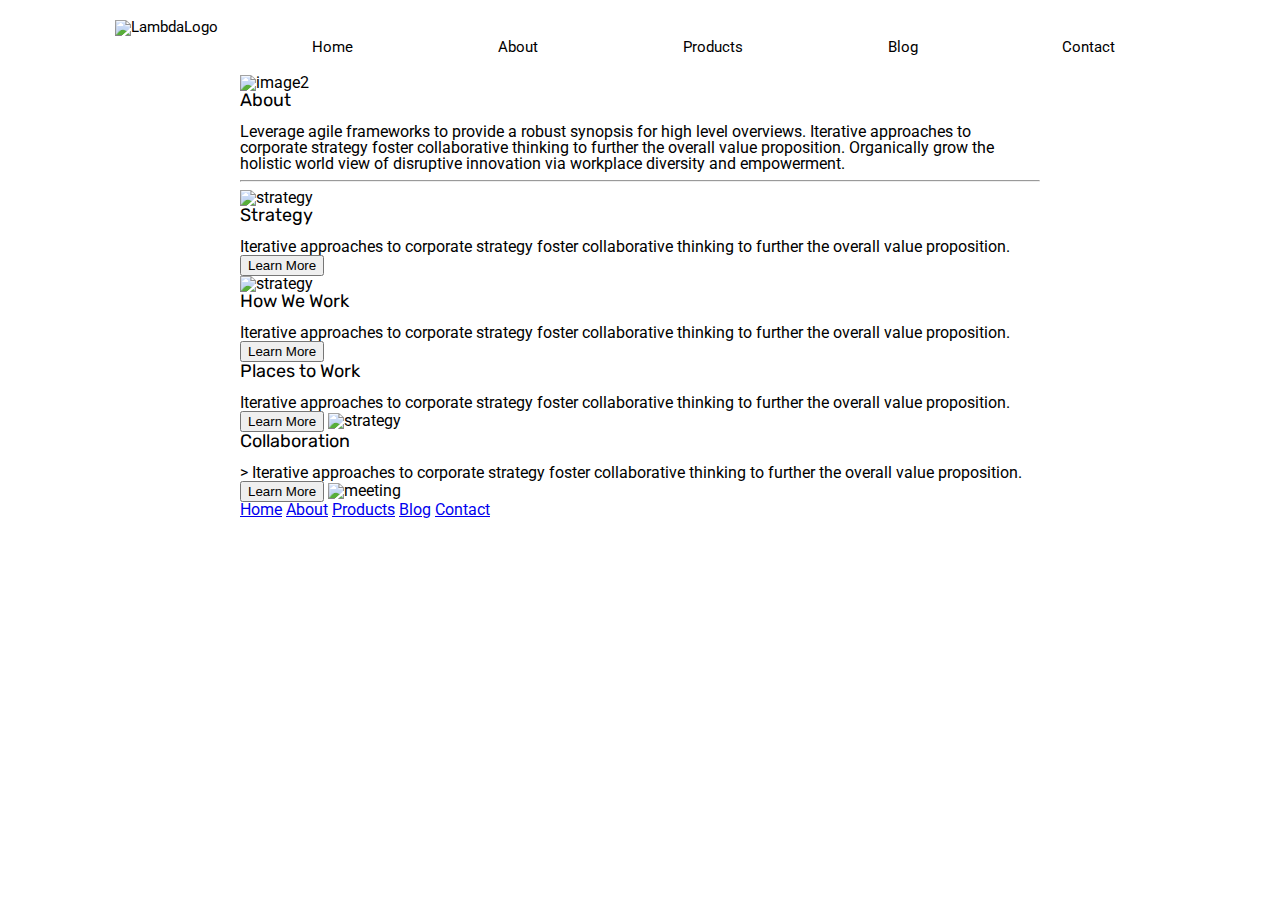
==== about.html @ 7498c840 "Header-Navigation-Photos & Buttons added" ====
<!doctype html>

<html lang="en">

<head>
  <meta charset="utf-8">

  <title>Sprint Challenge - About</title>

  <link href="https://fonts.googleapis.com/css?family=Roboto|Rubik" rel="stylesheet">
  <link rel="stylesheet" href="css/index.css">

</head>



<div class="navigation">

  <img class='logo' src='img/lambda-black.png' alt='LambdaLogo'>


  <a href="link">Home</a>
  <a href="link">About</a>
  <a href="link">Products</a>
  <a href="link">Blog</a>
  <a href="link">Contact</a>


</div>



<body>


  <div class="container about-page">

    <img class='logo' src='img/jumbo-about.png' alt='image2'>


    <h3>About</h3>


    Leverage agile frameworks to provide a robust synopsis for high level overviews. Iterative approaches to corporate
    strategy foster collaborative thinking to further the overall value proposition. Organically grow the holistic world
    view of disruptive innovation via workplace diversity and empowerment.

    <hr>

    <div class="Strategy">

      <img src="img/about-plan.png" alt="strategy">

      <h3>Strategy</h3>

      Iterative approaches to corporate strategy foster collaborative thinking to further the overall value proposition.

      <button class="btn default">Learn More</button>

    </div>


    <div class="How We Work">

      <img src="img/about-working.png" alt="strategy">
      <h3> How We Work</h3>

      Iterative approaches to corporate strategy foster collaborative thinking to further the overall value proposition.

      <button class="btn default">Learn More</button>

    </div>



    <div class="Places We Work">

      <h3>Places to Work</h3>


      Iterative approaches to corporate strategy foster collaborative thinking to further the overall value proposition.

      <button class="btn default">Learn More</button>

      <img src="img/about-office.png" alt="strategy">

    </div>


    <div class="Collaboration">

      <h3> Collaboration</h3>>

      Iterative approaches to corporate strategy foster collaborative thinking to further the overall value proposition.

      <button class="btn default">Learn More</button>

      <img src="img/about-meeting.png" alt="meeting" Let's Work Together Leverage agile frameworks to provide a robust
        synopsis for high level overviews. Iterative approaches to corporate strategy foster collaborative thinking to
        further the overall value proposition. Organically grow the holistic world view of disruptive innovation via
        workplace diversity and empowerment. <footer>
      <nav>
        <a href="index.html">Home</a>
        <a href="#">About</a>
        <a href="#">Products</a>
        <a href="#">Blog</a>
        <a href="#">Contact</a>
      </nav>
      </footer>
    </div><!-- container -->
</body>

</html>
---- css/index.css ----
/* http://meyerweb.com/eric/tools/css/reset/ 
   v2.0 | 20110126
   License: none (public domain)
*/

html, body, div, span, applet, object, iframe,
h1, h2, h3, h4, h5, h6, p, blockquote, pre,
a, abbr, acronym, address, big, cite, code,
del, dfn, em, img, ins, kbd, q, s, samp,
small, strike, strong, sub, sup, tt, var,
b, u, i, center,
dl, dt, dd, ol, ul, li,
fieldset, form, label, legend,
table, caption, tbody, tfoot, thead, tr, th, td,
article, aside, canvas, details, embed, 
figure, figcaption, footer, header, hgroup, 
menu, nav, output, ruby, section, summary,
time, mark, audio, video {
	margin: 0;
	padding: 0;
	border: 0;
	font-size: 100%;
	font: inherit;
	vertical-align: baseline;
}
/* HTML5 display-role reset for older browsers */
article, aside, details, figcaption, figure, 
footer, header, hgroup, menu, nav, section {
	display: block;
}
body {
	line-height: 1;
}
ol, ul {
	list-style: none;
}
blockquote, q {
	quotes: none;
}
blockquote:before, blockquote:after,
q:before, q:after {
	content: '';
	content: none;
}
table {
	border-collapse: collapse;
	border-spacing: 0;
}

* {
    box-sizing: border-box;
}

html, body {
    height: 100%;
    font-family: 'Roboto', sans-serif;
}

h1, h2, h3, h4, h5 {
    font-size: 18px;
    margin-bottom: 15px;
    font-family: 'Rubik', sans-serif;
}

p {
    line-height: 1.4;
}

.navigation {

        display: flex; 
        font-size: 15px;
        margin: 20px;
        justify-content: space-evenly;


}


.navigation a {

    color: black;
    text-decoration: none;
    margin-top: 20px;
    margin-right: 50px; 

}

.container {
    width: 800px;
    margin: 0 auto;
}

.top-content {
    display: flex;
    flex-wrap: wrap;
    justify-content: space-evenly;
    margin-bottom: 20px;
    border-bottom: 1px dashed black;
    font: 20px;
}


.image {

    padding:5px;
    margin-bottom: 15px;


}

.top-content .text-container {
    width: 48%;
    padding: 0 1%;
    padding-bottom: 20px;  
}

.middle-content {
    margin-bottom: 20px;
    border-bottom: 1px dashed black;
}

.middle-content h2 {
    padding: 0 2%;
    margin-bottom: 0;
}

.middle-content .boxes {
    display: flex;
    flex-wrap: wrap;
    justify-content: space-evenly;
}

.middle-content .boxes .box1 {
    width: 12.5%;
    height: 100px;
    background: teal;
    margin: 20px 2.5%;
    color: white;
    display: flex;
    align-items: center;
    justify-content: center;
}

.middle-content .boxes .box2 {
    width: 12.5%;
    height: 100px;
    background: gold;
    margin: 20px 2.5%;
    color: white;
    display: flex;
    align-items: center;
    justify-content: center;
}

.middle-content .boxes .box3 {
    width: 12.5%;
    height: 100px;
    background: cadetblue;
    margin: 20px 2.5%;
    color: white;
    display: flex;
    align-items: center;
    justify-content: center;
}

.middle-content .boxes .box4 {
    width: 12.5%;
    height: 100px;
    background: coral;
    margin: 20px 2.5%;
    color: white;
    display: flex;
    align-items: center;
    justify-content: center;
}

.middle-content .boxes .box5 {
    width: 12.5%;
    height: 100px;
    background: crimson;
    margin: 20px 2.5%;
    color: white;
    display: flex;
    align-items: center;
    justify-content: center;
}

.middle-content .boxes .box6 {
    width: 12.5%;
    height: 100px;
    background: forestgreen;
    margin: 20px 2.5%;
    color: white;
    display: flex;
    align-items: center;
    justify-content: center;
}

.middle-content .boxes .box7 {
    width: 12.5%;
    height: 100px;
    background: darkorchid;
    margin: 20px 2.5%;
    color: white;
    display: flex;
    align-items: center;
    justify-content: center;
}

.middle-content .boxes .box8 {
    width: 12.5%;
    height: 100px;
    background: hotpink;
    margin: 20px 2.5%;
    color: white;
    display: flex;
    align-items: center;
    justify-content: center;
}

.middle-content .boxes .box9 {
    width: 12.5%;
    height: 100px;
    background: indigo;
    margin: 20px 2.5%;
    color: white;
    display: flex;
    align-items: center;
    justify-content: center;
}

.middle-content .boxes .box10 {
    width: 12.5%;
    height: 100px;
    background: dodgerblue;
    margin: 20px 2.5%;
    color: white;
    display: flex;
    align-items: center;
    justify-content: center;
}

.bottom-content {
    display: flex;
    margin: 0 2% 20px;
    justify-content: space-around;
}

.bottom-content .text-container {
    padding-right: 4%;
}

.bottom-content .text-container:last-child {
    padding-right: 0;
}

footer {
    width: 100%;
    background: black;
}

footer nav {
    width: 60%;
    display: flex;
    justify-content: space-between;
    align-items: center;
    padding: 20px 2%;
    font-size: 14px;
}

footer nav a {
    color: white;
    text-decoration: none;
}
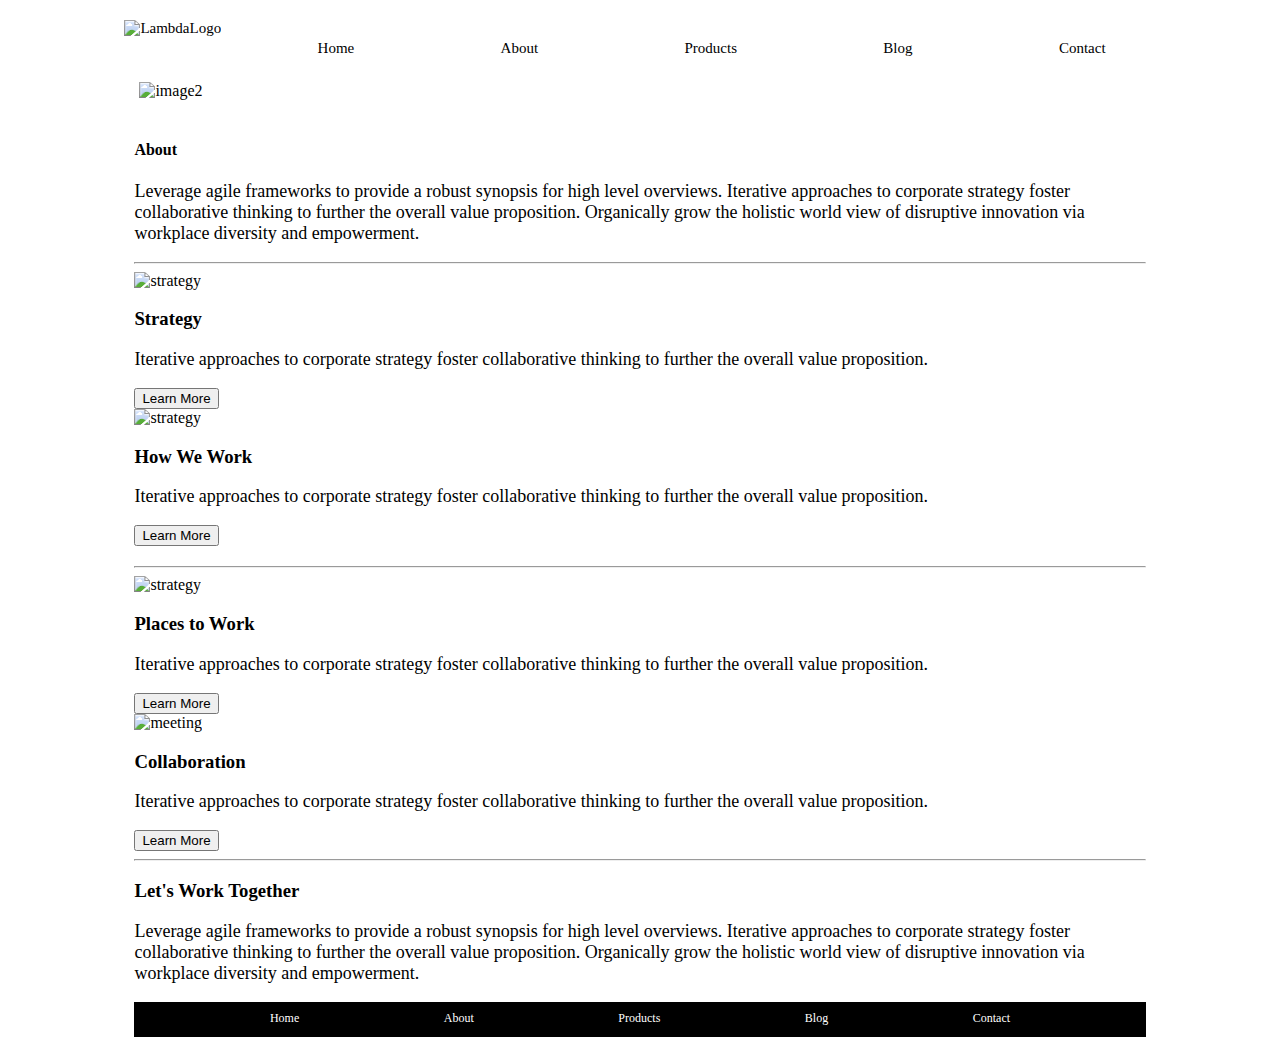
==== commit 3a1dadf1: "Fonts-BottomNav" ====
--- a/about.html
+++ b/about.html
@@ -8,7 +8,7 @@
   <title>Sprint Challenge - About</title>
 
   <link href="https://fonts.googleapis.com/css?family=Roboto|Rubik" rel="stylesheet">
-  <link rel="stylesheet" href="css/index.css">
+  <link rel="stylesheet" href="Sprint-Challenge--User-Interface/about.css">
 
 </head>
 
@@ -32,73 +32,110 @@
 
 <body>
 
-
-  <div class="container about-page">
-
-    <img class='logo' src='img/jumbo-about.png' alt='image2'>
+  <div class='container'>
 
 
-    <h3>About</h3>
+    <div class="about-page">
+
+      <img class='logo2' src='img/jumbo-about.png' alt='image2'>
 
 
-    Leverage agile frameworks to provide a robust synopsis for high level overviews. Iterative approaches to corporate
-    strategy foster collaborative thinking to further the overall value proposition. Organically grow the holistic world
-    view of disruptive innovation via workplace diversity and empowerment.
+      <h4>About</h4>
+
+
+      <p>Leverage agile frameworks to provide a robust synopsis for high level overviews. Iterative approaches to corporate
+      strategy foster collaborative thinking to further the overall value proposition. Organically grow the holistic
+      world
+      view of disruptive innovation via workplace diversity and empowerment.</p>
+
+    </div>
 
     <hr>
 
-    <div class="Strategy">
+    <section class="TopContent">
 
-      <img src="img/about-plan.png" alt="strategy">
+      <div class="Strategy">
 
-      <h3>Strategy</h3>
-
-      Iterative approaches to corporate strategy foster collaborative thinking to further the overall value proposition.
-
-      <button class="btn default">Learn More</button>
-
-    </div>
+        <img src="img/about-plan.png" alt="strategy">
 
 
-    <div class="How We Work">
+        <h3>Strategy</h3>
 
-      <img src="img/about-working.png" alt="strategy">
-      <h3> How We Work</h3>
+        <p>Iterative approaches to corporate strategy foster collaborative thinking to further the overall value
+        proposition.</p>
 
-      Iterative approaches to corporate strategy foster collaborative thinking to further the overall value proposition.
+        <button class="btn default">Learn More</button>
 
-      <button class="btn default">Learn More</button>
+      </div>
 
-    </div>
+
+      <div class="HowWork">
+
+        <img src="img/about-working.png" alt="strategy">
+        <h3> How We Work</h3>
+
+        <p>Iterative approaches to corporate strategy foster collaborative thinking to further the overall value
+        proposition.</p>
+
+        <button class="btn default">Learn More</button>
+
+      </div>
 
 
 
-    <div class="Places We Work">
-
-      <h3>Places to Work</h3>
+    </section>
 
 
-      Iterative approaches to corporate strategy foster collaborative thinking to further the overall value proposition.
+    <hr>
 
-      <button class="btn default">Learn More</button>
+    <section class="BottomContent">
 
-      <img src="img/about-office.png" alt="strategy">
-
-    </div>
+      <div class="Places We Work">
 
 
-    <div class="Collaboration">
+        <img src="img/about-office.png" alt="strategy">
 
-      <h3> Collaboration</h3>>
+        <h3>Places to Work</h3>
 
-      Iterative approaches to corporate strategy foster collaborative thinking to further the overall value proposition.
 
-      <button class="btn default">Learn More</button>
+        <p>Iterative approaches to corporate strategy foster collaborative thinking to further the overall value
+        proposition.</p>
 
-      <img src="img/about-meeting.png" alt="meeting" Let's Work Together Leverage agile frameworks to provide a robust
-        synopsis for high level overviews. Iterative approaches to corporate strategy foster collaborative thinking to
-        further the overall value proposition. Organically grow the holistic world view of disruptive innovation via
-        workplace diversity and empowerment. <footer>
+        <button class="btn default">Learn More</button>
+
+
+      </div>
+
+
+      <div class="Collaboration">
+
+        <img src="img/about-meeting.png" alt="meeting">
+
+        <h3> Collaboration</h3>
+
+        <p>Iterative approaches to corporate strategy foster collaborative thinking to further the overall value
+        proposition.</p>
+
+        <button class="btn default">Learn More</button>
+
+
+      </div>
+
+    </section>
+
+    <hr>
+
+
+      <div class="LetsW">
+
+      <h3>Let's Work Together</h3>
+
+      <p>Leverage agile frameworks to provide a robust synopsis for high level overviews. Iterative approaches to corporate
+      strategy foster collaborative thinking to further the overall value proposition. Organically grow the holistic
+      world
+      view of disruptive innovation via workplace diversity and empowerment.</p>
+
+    <footer>
       <nav>
         <a href="index.html">Home</a>
         <a href="#">About</a>
@@ -106,8 +143,11 @@
         <a href="#">Blog</a>
         <a href="#">Contact</a>
       </nav>
-      </footer>
-    </div><!-- container -->
+    </footer>
+
+  </div><!-- container -->
+
+
 </body>
 
 </html>--- a/Sprint-Challenge--User-Interface/about.css
+++ b/Sprint-Challenge--User-Interface/about.css
@@ -0,0 +1,106 @@
+.navigation {
+
+  display: flex; 
+  font-size: 15px;
+  margin: 20px;
+  justify-content: space-evenly;
+
+
+}
+
+.navigation a {
+
+  color: black;
+  text-decoration: none;
+  margin-top: 20px;
+  margin-right: 50px; 
+
+}
+
+nav {
+    display: flex;
+    background: black;
+    justify-content: space-evenly;
+    font-size: 12px;
+    height: 35px;
+    margin-bottom: 20px;
+    
+
+
+}
+
+nav a {
+
+      color: white;
+      text-decoration: none;
+      padding: 9px;
+
+
+}
+
+
+.container {
+
+      
+     width:80%;
+     margin: 0 auto;
+}
+
+
+p {
+
+        font-size:18px;
+
+
+}
+
+
+.TopContent {
+
+      Display: flex;
+      flex-wrap: wrap;
+      justify-content: space-evenly;
+      margin-bottom: 20px;
+      font:20px;
+      flex-direction: column;
+
+}
+
+
+.TopContent .Strategy .HowWork {
+
+      width: 50%;
+      padding: 10px;
+      padding-bottom: 20px; 
+      flex-wrap: wrap;
+}
+
+
+.logo2 {
+
+  padding:5px;
+  margin-bottom: 15px;
+
+}
+
+
+
+/* .BottomContent {
+
+
+      Display: flex;
+      flex-wrap: wrap;
+      justify-content: space-evenly;
+
+}
+
+
+.TopContent .Strategy {
+
+
+    width: 90px;
+
+
+
+
+} */ */ */ */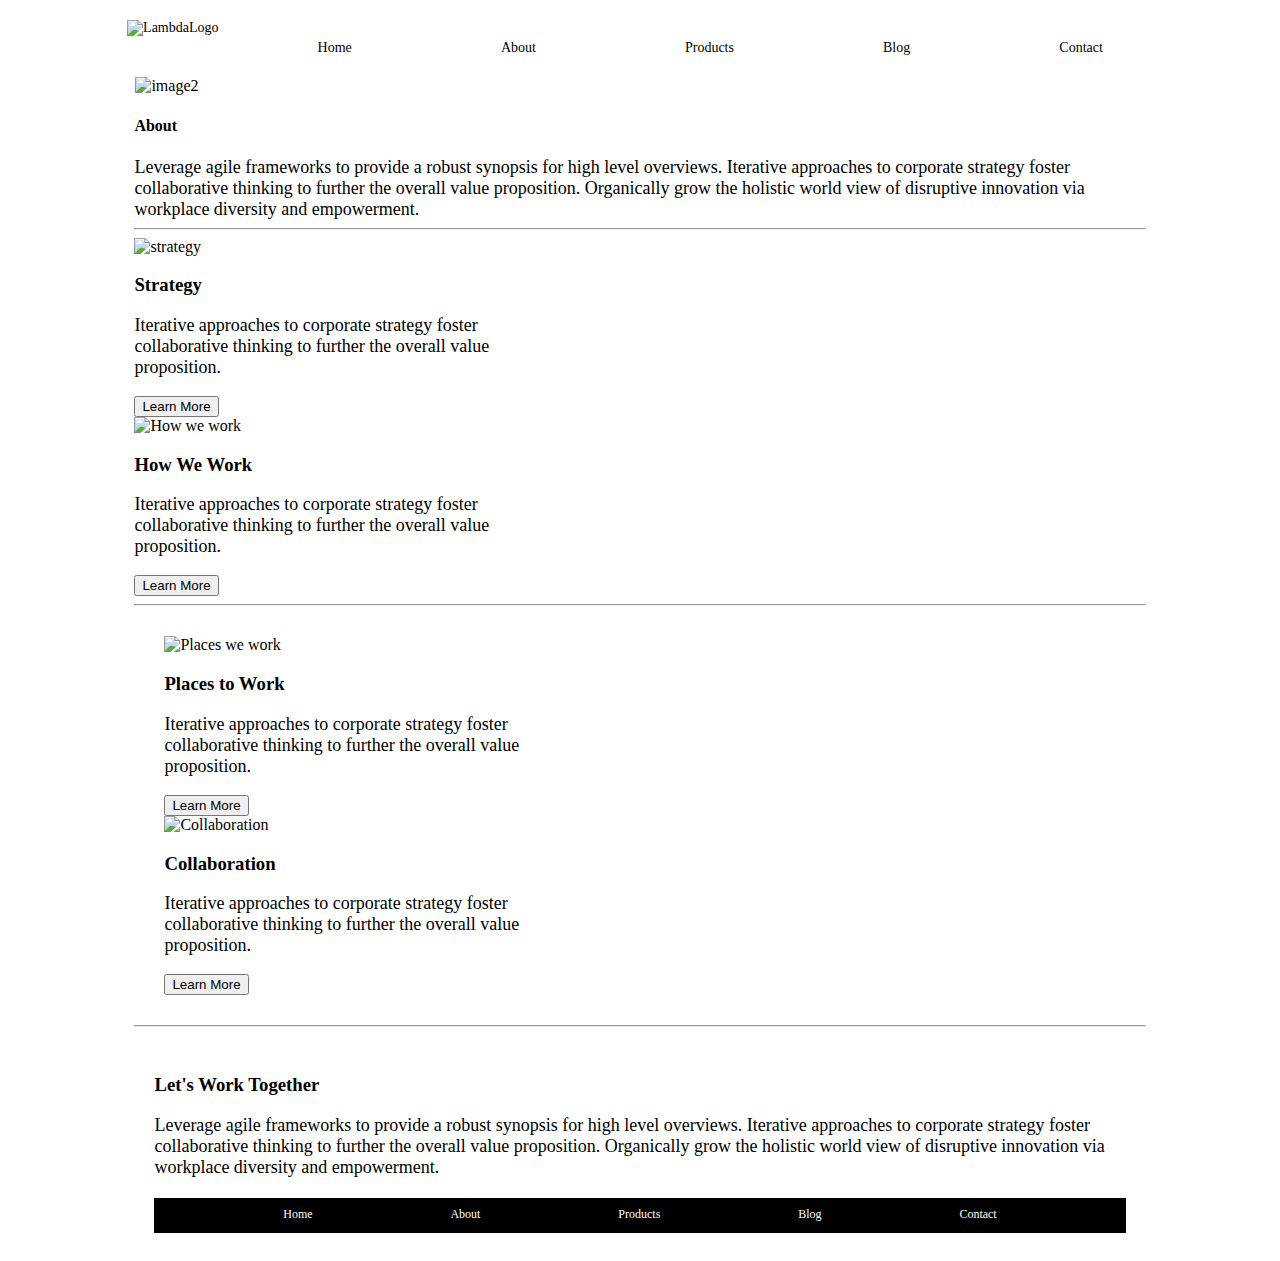
==== commit 10b83aa7: "addition small fixes" ====
--- a/about.html
+++ b/about.html
@@ -43,10 +43,11 @@
       <h4>About</h4>
 
 
-      <p>Leverage agile frameworks to provide a robust synopsis for high level overviews. Iterative approaches to corporate
-      strategy foster collaborative thinking to further the overall value proposition. Organically grow the holistic
-      world
-      view of disruptive innovation via workplace diversity and empowerment.</p>
+      <p1>Leverage agile frameworks to provide a robust synopsis for high level overviews. Iterative approaches to
+        corporate
+        strategy foster collaborative thinking to further the overall value proposition. Organically grow the holistic
+        world
+        view of disruptive innovation via workplace diversity and empowerment.</p1>
 
     </div>
 
@@ -62,7 +63,7 @@
         <h3>Strategy</h3>
 
         <p>Iterative approaches to corporate strategy foster collaborative thinking to further the overall value
-        proposition.</p>
+          proposition.</p>
 
         <button class="btn default">Learn More</button>
 
@@ -71,11 +72,11 @@
 
       <div class="HowWork">
 
-        <img src="img/about-working.png" alt="strategy">
+        <img src="img/about-working.png" alt="How we work">
         <h3> How We Work</h3>
 
         <p>Iterative approaches to corporate strategy foster collaborative thinking to further the overall value
-        proposition.</p>
+          proposition.</p>
 
         <button class="btn default">Learn More</button>
 
@@ -90,16 +91,16 @@
 
     <section class="BottomContent">
 
-      <div class="Places We Work">
+      <div class="PlacesWork">
 
 
-        <img src="img/about-office.png" alt="strategy">
+        <img src="img/about-office.png" alt="Places we work">
 
         <h3>Places to Work</h3>
 
 
         <p>Iterative approaches to corporate strategy foster collaborative thinking to further the overall value
-        proposition.</p>
+          proposition.</p>
 
         <button class="btn default">Learn More</button>
 
@@ -109,12 +110,12 @@
 
       <div class="Collaboration">
 
-        <img src="img/about-meeting.png" alt="meeting">
+        <img src="img/about-meeting.png" alt="Collaboration">
 
         <h3> Collaboration</h3>
 
         <p>Iterative approaches to corporate strategy foster collaborative thinking to further the overall value
-        proposition.</p>
+          proposition.</p>
 
         <button class="btn default">Learn More</button>
 
@@ -126,26 +127,27 @@
     <hr>
 
 
-      <div class="LetsW">
+    <div class="LetsW">
 
       <h3>Let's Work Together</h3>
 
-      <p>Leverage agile frameworks to provide a robust synopsis for high level overviews. Iterative approaches to corporate
-      strategy foster collaborative thinking to further the overall value proposition. Organically grow the holistic
-      world
-      view of disruptive innovation via workplace diversity and empowerment.</p>
+      <p1>Leverage agile frameworks to provide a robust synopsis for high level overviews. Iterative approaches to
+        corporate
+        strategy foster collaborative thinking to further the overall value proposition. Organically grow the holistic
+        world
+        view of disruptive innovation via workplace diversity and empowerment.</p1>
 
-    <footer>
-      <nav>
-        <a href="index.html">Home</a>
-        <a href="#">About</a>
-        <a href="#">Products</a>
-        <a href="#">Blog</a>
-        <a href="#">Contact</a>
-      </nav>
-    </footer>
+      <footer>
+        <nav>
+          <a href="index.html">Home</a>
+          <a href="#">About</a>
+          <a href="#">Products</a>
+          <a href="#">Blog</a>
+          <a href="#">Contact</a>
+        </nav>
+      </footer>
 
-  </div><!-- container -->
+    </div><!-- container -->
 
 
 </body>
--- a/Sprint-Challenge--User-Interface/about.css
+++ b/Sprint-Challenge--User-Interface/about.css
@@ -1,7 +1,7 @@
 .navigation {
 
   display: flex; 
-  font-size: 15px;
+  font-size: 14px;
   margin: 20px;
   justify-content: space-evenly;
 
@@ -23,7 +23,8 @@
     justify-content: space-evenly;
     font-size: 12px;
     height: 35px;
-    margin-bottom: 20px;
+    margin-top: 20px;
+    margin-bottom:0px;
     
 
 
@@ -57,50 +58,65 @@
 
 .TopContent {
 
-      Display: flex;
+
+
+      display: flex;
+      flex-direction: row;
       flex-wrap: wrap;
-      justify-content: space-evenly;
-      margin-bottom: 20px;
-      font:20px;
-      flex-direction: column;
-
+      width: 80%;
 }
+    
 
 
 .TopContent .Strategy .HowWork {
 
-      width: 50%;
+      flex-wrap: wrap;
       padding: 10px;
       padding-bottom: 20px; 
-      flex-wrap: wrap;
+      width:80%;
+      margin:30px;
 }
 
 
 .logo2 {
 
-  padding:5px;
-  margin-bottom: 15px;
+      padding:1px;
+      margin-bottom: 15x;
+
+}
+
+
+.BottomContent {
+
+  
+      display: flex;
+      flex-direction: row;
+      flex-wrap: wrap;
+      width: 80%;
+      margin: 30px;
+  
+}
+
+p {
+
+    width: 50%;
+
+
+}
+
+p1 {
+
+
+      font-size: 18px;
 
 }
 
 
 
-/* .BottomContent {
+.LetsW {
 
 
-      Display: flex;
-      flex-wrap: wrap;
-      justify-content: space-evenly;
-
-}
+      padding: 20px;
 
 
-.TopContent .Strategy {
-
-
-    width: 90px;
-
-
-
-
-} */ */ */ */+}